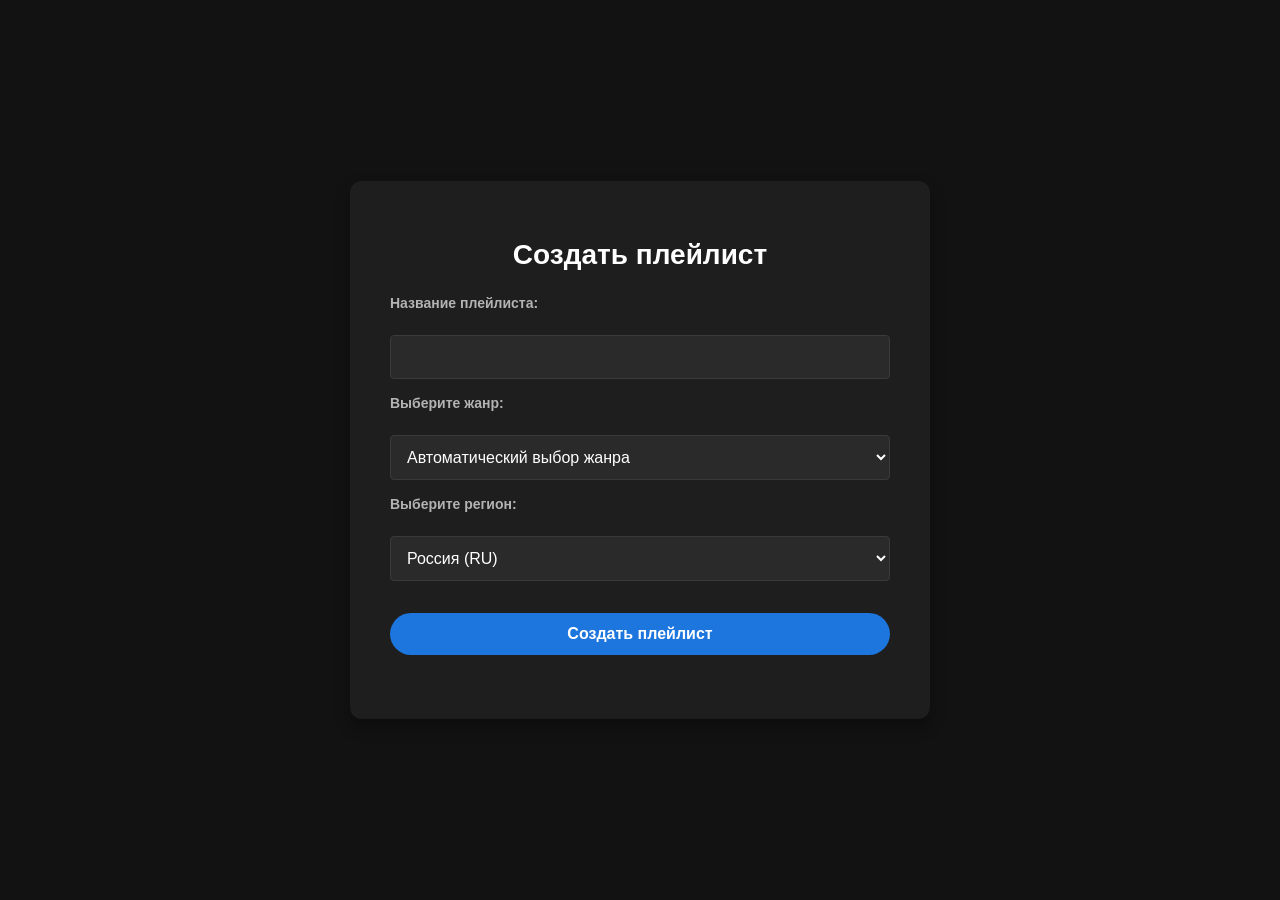
==== src/main/resources/static/Index.html @ 62796188 "Added oAuth2 Added repository" ====
<!DOCTYPE html>
<html lang="ru">
<head>
    <meta charset="UTF-8">
    <meta name="viewport" content="width=device-width, initial-scale=1.0">
    <title>Создать плейлист в Spotify</title>
    <style>
        body {
            background-color: #121212;
            color: #ffffff;
            font-family: 'Circular', 'Helvetica Neue', Helvetica, Arial, sans-serif;
            margin: 0;
            padding: 0;
            display: flex;
            justify-content: center;
            align-items: center;
            min-height: 100vh;
        }

        .container {
            background-color: #1e1e1e;
            padding: 40px;
            border-radius: 12px;
            width: 100%;
            max-width: 500px;
            box-shadow: 0 8px 16px rgba(0, 0, 0, 0.3);
        }

        h1 {
            font-size: 28px;
            font-weight: 700;
            margin-bottom: 24px;
            text-align: center;
            color: #ffffff;
        }

        form {
            display: flex;
            flex-direction: column;
            gap: 16px;
        }

        label {
            font-size: 14px;
            font-weight: 600;
            color: #b3b3b3;
            margin-bottom: 8px;
        }

        input[type="text"],
        select {
            background-color: #2a2a2a;
            border: 1px solid #3a3a3a;
            border-radius: 4px;
            padding: 12px;
            font-size: 16px;
            color: #ffffff;
            width: 100%;
            box-sizing: border-box;
            transition: border-color 0.3s ease;
        }

        input[type="text"]:focus,
        select:focus {
            outline: none;
            border-color: #1d75de; /* Синий акцент */
        }

        button {
            background-color: #1d75de; /* Синий вместо зеленого */
            color: #ffffff;
            border: none;
            border-radius: 500px;
            padding: 12px 24px;
            font-size: 16px;
            font-weight: 700;
            cursor: pointer;
            transition: background-color 0.3s ease;
            margin-top: 16px;
        }

        button:hover {
            background-color: #2a8cff; /* Светлее синий при наведении */
        }

        #result {
            margin-top: 24px;
            font-size: 14px;
            color: #b3b3b3;
            text-align: center;
        }

        #result.success {
            color: #1d75de; /* Синий для успешного сообщения */
        }

        #result.error {
            color: #ff4d4d; /* Красный для ошибок */
        }
    </style>
</head>
<body>
<div class="container">
    <h1>Создать плейлист</h1>
    <form id="createPlaylistForm">
        <label for="playlistName">Название плейлиста:</label>
        <input type="text" id="playlistName" name="playlistName" required>

        <label for="genre">Выберите жанр:</label>
        <select id="genre" name="genre">
            <option value="">Автоматический выбор жанра</option>
            <option value="pop">Pop</option>
            <option value="rock">Rock</option>
            <option value="hip-hop">Hip-Hop</option>
            <option value="jazz">Jazz</option>
            <option value="classical">Classical</option>
            <option value="electronic">Electronic</option>
            <option value="indie">Indie</option>
            <option value="metal">Metal</option>
            <option value="rnb">R&B</option>
            <option value="folk">Folk</option>
        </select>

        <label for="region">Выберите регион:</label>
        <select id="region" name="region">
            <option value="RU">Россия (RU)</option>
            <option value="US">США (US)</option>
            <option value="GB">Великобритания (GB)</option>
            <option value="DE">Германия (DE)</option>
            <option value="FR">Франция (FR)</option>
            <option value="JP">Япония (JP)</option>
            <option value="BR">Бразилия (BR)</option>
            <option value="AU">Австралия (AU)</option>
        </select>

        <button type="submit">Создать плейлист</button>
    </form>
    <div id="result"></div>
</div>

<script>
    document.getElementById("createPlaylistForm").addEventListener("submit", function(e) {
        e.preventDefault();
        const playlistName = document.getElementById("playlistName").value;
        const genre = document.getElementById("genre").value;
        const region = document.getElementById("region").value;

        fetch("/spotify/create-playlist", {
            method: "POST",
            headers: {
                "Content-Type": "application/json"
            },
            body: JSON.stringify({ playlistName: playlistName, genre: genre, region: region })
        })
            .then(response => response.text())
            .then(data => {
                const resultDiv = document.getElementById("result");
                resultDiv.innerText = data;
                resultDiv.className = "success";
            })
            .catch(error => {
                const resultDiv = document.getElementById("result");
                resultDiv.innerText = "Ошибка: " + error;
                resultDiv.className = "error";
            });
    });
</script>
</body>
</html>
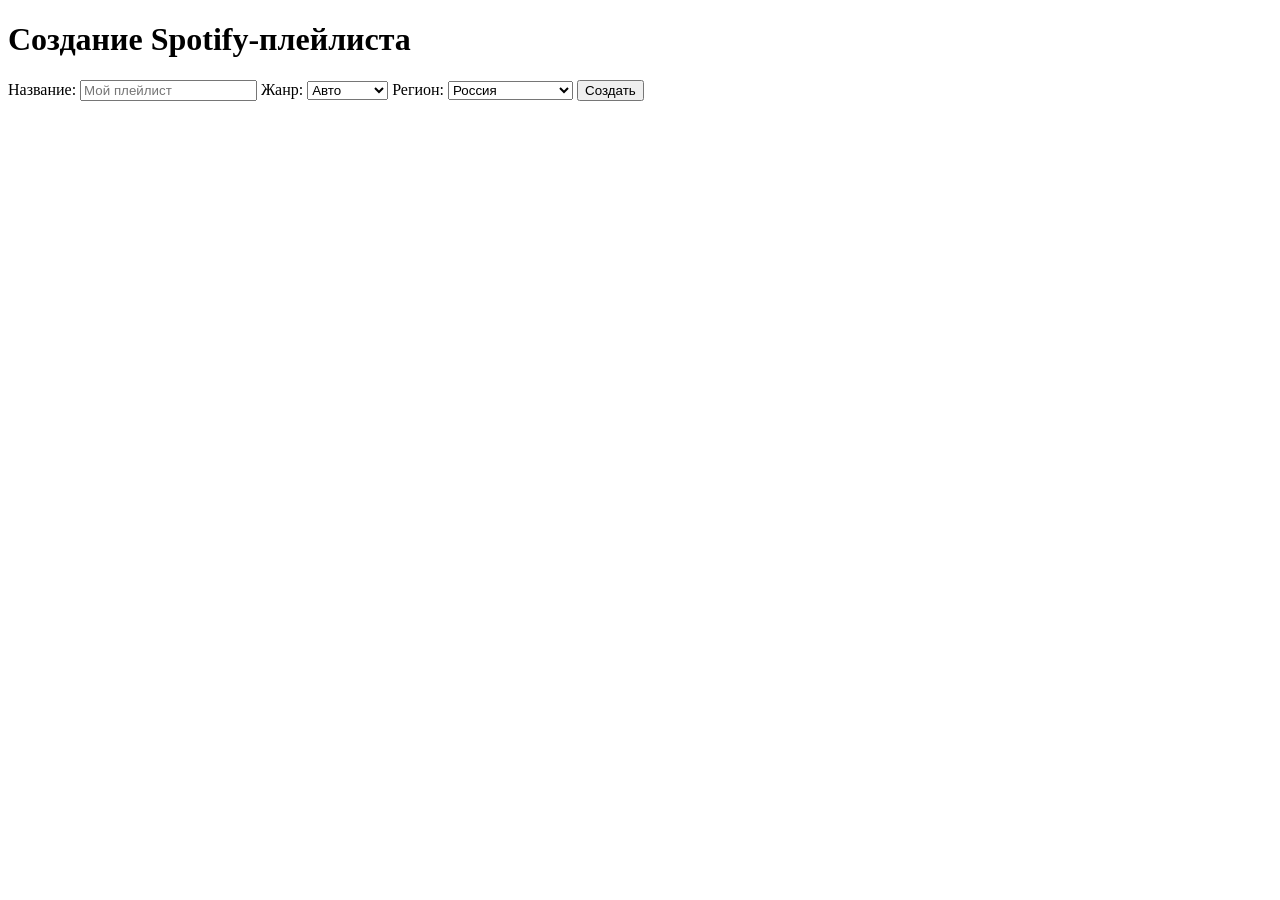
==== commit b30772ac: "Redesign" ====
--- a/src/main/resources/static/Index.html
+++ b/src/main/resources/static/Index.html
@@ -1,169 +1,51 @@
 <!DOCTYPE html>
 <html lang="ru">
 <head>
-    <meta charset="UTF-8">
-    <meta name="viewport" content="width=device-width, initial-scale=1.0">
+    <meta charset="UTF-8" />
+    <meta name="viewport" content="width=device-width, initial-scale=1.0"/>
     <title>Создать плейлист в Spotify</title>
-    <style>
-        body {
-            background-color: #121212;
-            color: #ffffff;
-            font-family: 'Circular', 'Helvetica Neue', Helvetica, Arial, sans-serif;
-            margin: 0;
-            padding: 0;
-            display: flex;
-            justify-content: center;
-            align-items: center;
-            min-height: 100vh;
-        }
-
-        .container {
-            background-color: #1e1e1e;
-            padding: 40px;
-            border-radius: 12px;
-            width: 100%;
-            max-width: 500px;
-            box-shadow: 0 8px 16px rgba(0, 0, 0, 0.3);
-        }
-
-        h1 {
-            font-size: 28px;
-            font-weight: 700;
-            margin-bottom: 24px;
-            text-align: center;
-            color: #ffffff;
-        }
-
-        form {
-            display: flex;
-            flex-direction: column;
-            gap: 16px;
-        }
-
-        label {
-            font-size: 14px;
-            font-weight: 600;
-            color: #b3b3b3;
-            margin-bottom: 8px;
-        }
-
-        input[type="text"],
-        select {
-            background-color: #2a2a2a;
-            border: 1px solid #3a3a3a;
-            border-radius: 4px;
-            padding: 12px;
-            font-size: 16px;
-            color: #ffffff;
-            width: 100%;
-            box-sizing: border-box;
-            transition: border-color 0.3s ease;
-        }
-
-        input[type="text"]:focus,
-        select:focus {
-            outline: none;
-            border-color: #1d75de; /* Синий акцент */
-        }
-
-        button {
-            background-color: #1d75de; /* Синий вместо зеленого */
-            color: #ffffff;
-            border: none;
-            border-radius: 500px;
-            padding: 12px 24px;
-            font-size: 16px;
-            font-weight: 700;
-            cursor: pointer;
-            transition: background-color 0.3s ease;
-            margin-top: 16px;
-        }
-
-        button:hover {
-            background-color: #2a8cff; /* Светлее синий при наведении */
-        }
-
-        #result {
-            margin-top: 24px;
-            font-size: 14px;
-            color: #b3b3b3;
-            text-align: center;
-        }
-
-        #result.success {
-            color: #1d75de; /* Синий для успешного сообщения */
-        }
-
-        #result.error {
-            color: #ff4d4d; /* Красный для ошибок */
-        }
-    </style>
+    <link rel="stylesheet" href="/css/createPlaylist.css" />
 </head>
 <body>
-<div class="container">
-    <h1>Создать плейлист</h1>
-    <form id="createPlaylistForm">
-        <label for="playlistName">Название плейлиста:</label>
-        <input type="text" id="playlistName" name="playlistName" required>
+<div class="wrapper">
+    <div class="card">
+        <h1>Создание Spotify-плейлиста</h1>
+        <form id="createPlaylistForm">
+            <label for="playlistName">Название:</label>
+            <input type="text" id="playlistName" name="playlistName" placeholder="Мой плейлист" required />
 
-        <label for="genre">Выберите жанр:</label>
-        <select id="genre" name="genre">
-            <option value="">Автоматический выбор жанра</option>
-            <option value="pop">Pop</option>
-            <option value="rock">Rock</option>
-            <option value="hip-hop">Hip-Hop</option>
-            <option value="jazz">Jazz</option>
-            <option value="classical">Classical</option>
-            <option value="electronic">Electronic</option>
-            <option value="indie">Indie</option>
-            <option value="metal">Metal</option>
-            <option value="rnb">R&B</option>
-            <option value="folk">Folk</option>
-        </select>
+            <label for="genre">Жанр:</label>
+            <select id="genre" name="genre">
+                <option value="">Авто</option>
+                <option value="pop">Pop</option>
+                <option value="rock">Rock</option>
+                <option value="hip-hop">Hip-Hop</option>
+                <option value="jazz">Jazz</option>
+                <option value="classical">Classical</option>
+                <option value="electronic">Electronic</option>
+                <option value="indie">Indie</option>
+                <option value="metal">Metal</option>
+                <option value="rnb">R&B</option>
+                <option value="folk">Folk</option>
+            </select>
 
-        <label for="region">Выберите регион:</label>
-        <select id="region" name="region">
-            <option value="RU">Россия (RU)</option>
-            <option value="US">США (US)</option>
-            <option value="GB">Великобритания (GB)</option>
-            <option value="DE">Германия (DE)</option>
-            <option value="FR">Франция (FR)</option>
-            <option value="JP">Япония (JP)</option>
-            <option value="BR">Бразилия (BR)</option>
-            <option value="AU">Австралия (AU)</option>
-        </select>
+            <label for="region">Регион:</label>
+            <select id="region" name="region">
+                <option value="RU">Россия</option>
+                <option value="US">США</option>
+                <option value="GB">Великобритания</option>
+                <option value="DE">Германия</option>
+                <option value="FR">Франция</option>
+                <option value="JP">Япония</option>
+                <option value="BR">Бразилия</option>
+                <option value="AU">Австралия</option>
+            </select>
 
-        <button type="submit">Создать плейлист</button>
-    </form>
-    <div id="result"></div>
+            <button type="submit">Создать</button>
+        </form>
+        <div id="result"></div>
+    </div>
 </div>
-
-<script>
-    document.getElementById("createPlaylistForm").addEventListener("submit", function(e) {
-        e.preventDefault();
-        const playlistName = document.getElementById("playlistName").value;
-        const genre = document.getElementById("genre").value;
-        const region = document.getElementById("region").value;
-
-        fetch("/spotify/create-playlist", {
-            method: "POST",
-            headers: {
-                "Content-Type": "application/json"
-            },
-            body: JSON.stringify({ playlistName: playlistName, genre: genre, region: region })
-        })
-            .then(response => response.text())
-            .then(data => {
-                const resultDiv = document.getElementById("result");
-                resultDiv.innerText = data;
-                resultDiv.className = "success";
-            })
-            .catch(error => {
-                const resultDiv = document.getElementById("result");
-                resultDiv.innerText = "Ошибка: " + error;
-                resultDiv.className = "error";
-            });
-    });
-</script>
+<script src="/js/createPlaylist.js"></script>
 </body>
-</html>+</html>
